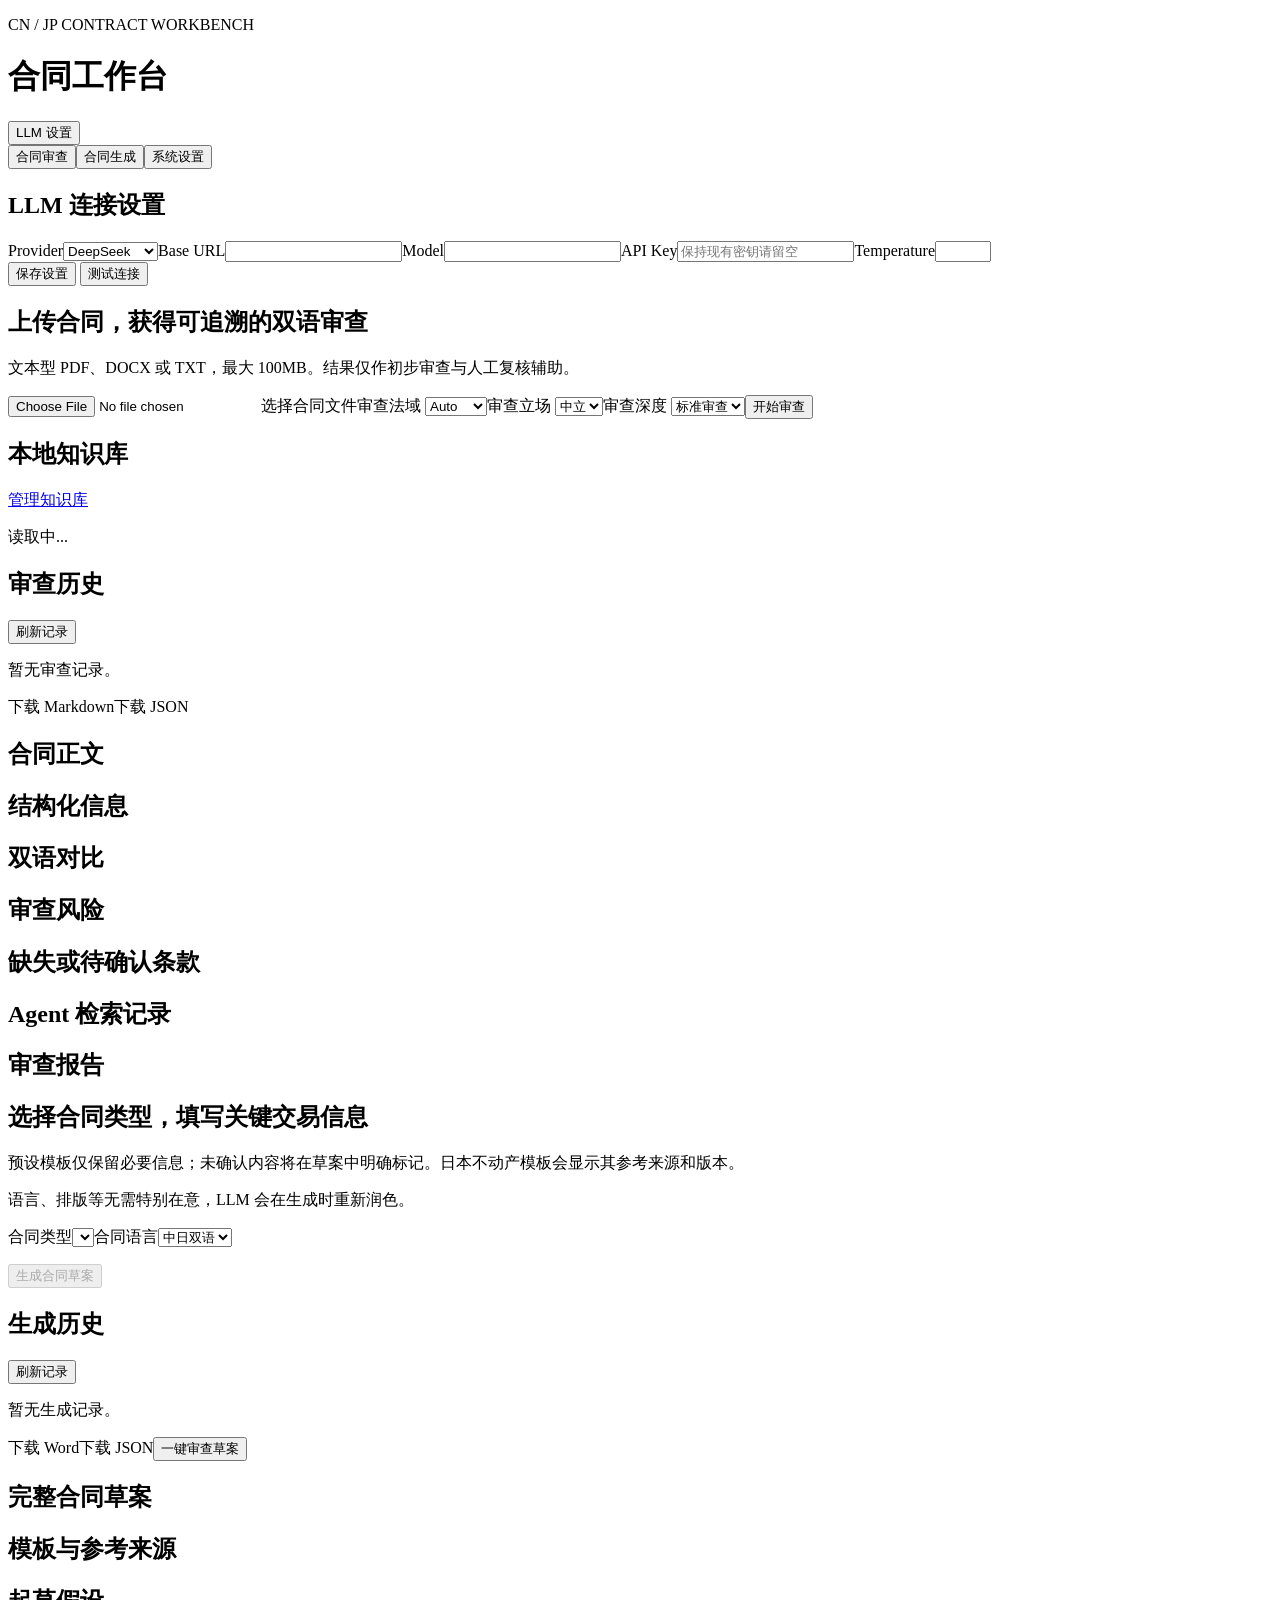
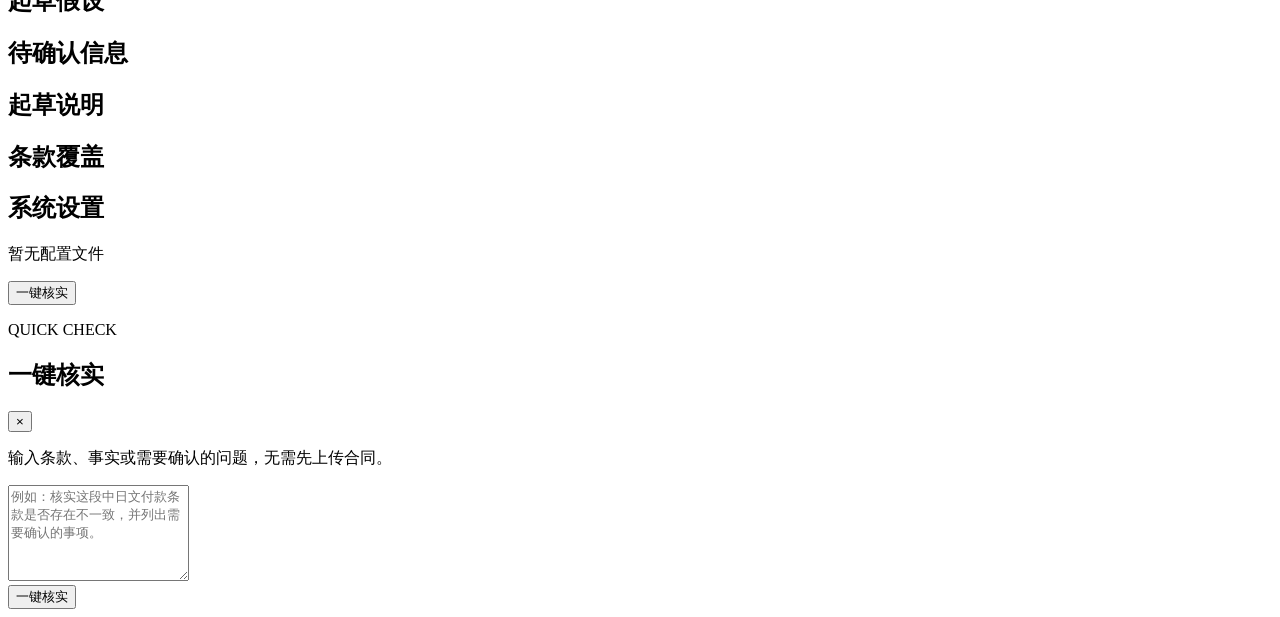
==== app/templates/index.html @ 75d4959f "feat: add generation language options" ====
<!doctype html><html lang="zh-CN"><head><meta charset="utf-8"><meta name="viewport" content="width=device-width,initial-scale=1"><title>Contract Check Agent</title><link rel="stylesheet" href="/static/style.css"></head><body>
<header><div><p class="eyebrow">CN / JP CONTRACT WORKBENCH</p><h1>合同工作台</h1></div><button id="settings-toggle" class="secondary">LLM 设置</button></header>
<main><nav class="workspace-tabs" aria-label="工作区"><button class="workspace-tab active" data-workspace="review">合同审查</button><button class="workspace-tab" data-workspace="generation">合同生成</button><button class="workspace-tab" data-workspace="system">系统设置</button></nav>
<section id="settings" class="panel hidden"><h2>LLM 连接设置</h2><div class="grid"><label>Provider<select id="provider"><option value="deepseek">DeepSeek</option><option value="openrouter">OpenRouter</option><option value="custom">Custom</option></select></label><label>Base URL<input id="base_url"></label><label>Model<input id="model"></label><label>API Key<input id="api_key" type="password" placeholder="保持现有密钥请留空"></label><label>Temperature<input id="temperature" type="number" min="0" max="2" step="0.1"></label></div><button id="save-settings">保存设置</button> <button id="test-settings" class="secondary">测试连接</button><span id="setting-status"></span></section>
<section id="review-workspace"><section class="panel hero"><h2>上传合同，获得可追溯的双语审查</h2><p>文本型 PDF、DOCX 或 TXT，最大 100MB。结果仅作初步审查与人工复核辅助。</p><form id="review-form"><label class="file"><input type="file" name="file" accept=".pdf,.docx,.txt" required><span>选择合同文件</span></label><label>审查法域 <select name="jurisdiction"><option>Auto</option><option>CN</option><option>JP</option><option>CN-JP</option></select></label><label>审查立场 <select name="stance"><option value="neutral" selected>中立</option><option value="buyer">买方</option><option value="seller">卖方</option></select></label><label>审查深度 <select name="depth"><option value="standard" selected>标准审查</option><option value="deep">深度审查</option></select></label><button id="review-submit">开始审查</button></form><p id="status"></p></section>
<section class="panel knowledge"><div class="section-heading"><h2>本地知识库</h2><a class="secondary" href="/knowledge">管理知识库</a></div><p id="knowledge-status">读取中...</p></section>
<section class="panel"><div class="section-heading"><h2>审查历史</h2><button id="refresh-history" class="secondary">刷新记录</button></div><p id="history-empty" class="hint hidden">暂无审查记录。</p><div id="history-list" class="history-list"></div></section>
<section id="results" class="hidden"><div class="downloads"><a id="download-md">下载 Markdown</a><a id="download-json">下载 JSON</a></div><div class="result-grid"><section class="panel"><h2>合同正文</h2><pre id="contract-text"></pre></section><section class="panel"><h2>结构化信息</h2><p id="review-stance" class="stance-badge"></p><p id="review-depth" class="depth-badge"></p><pre id="facts"></pre><h2>双语对比</h2><div id="comparison"></div></section></div><section class="panel"><h2>审查风险</h2><div id="issues"></div><h2>缺失或待确认条款</h2><div id="missing-clauses"></div></section><section class="panel"><h2>Agent 检索记录</h2><div id="tool-calls"></div></section><section class="panel"><h2>审查报告</h2><div id="report"></div></section></section></section>
<section id="generation-workspace" class="hidden"><section class="panel hero"><h2>选择合同类型，填写关键交易信息</h2><p>预设模板仅保留必要信息；未确认内容将在草案中明确标记。日本不动产模板会显示其参考来源和版本。</p><p class="hint">语言、排版等无需特别在意，LLM 会在生成时重新润色。</p><form id="generation-form" class="generation-form"><div class="grid"><label>合同类型<select id="generation-template" name="template_id" required></select></label><label>合同语言<select id="generation-language" name="language"><option value="bilingual" selected>中日双语</option><option value="zh">仅中文</option><option value="ja">仅日文</option></select></label></div><p id="template-description" class="hint"></p><p id="template-source" class="hint"></p><div id="generation-fields" class="grid"></div><button id="generation-submit" disabled>生成合同草案</button></form><p id="generation-status"></p></section>
<section class="panel"><div class="section-heading"><h2>生成历史</h2><button id="refresh-generations" class="secondary">刷新记录</button></div><p id="generation-history-empty" class="hint hidden">暂无生成记录。</p><div id="generation-history-list" class="history-list"></div></section>
<section id="generation-results" class="hidden"><div class="downloads"><a id="generation-download-docx">下载 Word</a><a id="generation-download-json">下载 JSON</a><button id="review-generation" class="secondary">一键审查草案</button></div><div class="result-grid"><section class="panel"><h2>完整合同草案</h2><div id="generated-contract" class="draft"></div></section><section class="panel"><h2>模板与参考来源</h2><div id="generation-template-info"></div><h2>起草假设</h2><div id="generation-assumptions"></div><h2>待确认信息</h2><div id="generation-missing"></div><h2>起草说明</h2><div id="generation-notes"></div></section></div><section class="panel"><h2>条款覆盖</h2><div id="generation-coverage"></div></section></section></section>
<section id="system-workspace" class="hidden"><section class="panel hero"><h2>系统设置</h2><p>暂无配置文件</p></section></section></main>
<button id="verify-open" class="verify-fab">一键核实</button><section id="verify-modal" class="verify-modal hidden" role="dialog" aria-modal="true" aria-labelledby="verify-title"><div class="verify-dialog"><div class="verify-header"><div><p class="eyebrow">QUICK CHECK</p><h2 id="verify-title">一键核实</h2></div><button id="verify-close" class="verify-close" aria-label="关闭">×</button></div><p class="hint">输入条款、事实或需要确认的问题，无需先上传合同。</p><textarea id="verify-prompt" rows="6" placeholder="例如：核实这段中日文付款条款是否存在不一致，并列出需要确认的事项。"></textarea><div class="verify-actions"><button id="verify-submit">一键核实</button></div><div id="verify-answer" class="verify-answer hidden"></div></div></section><script src="/static/app.js"></script></body></html>
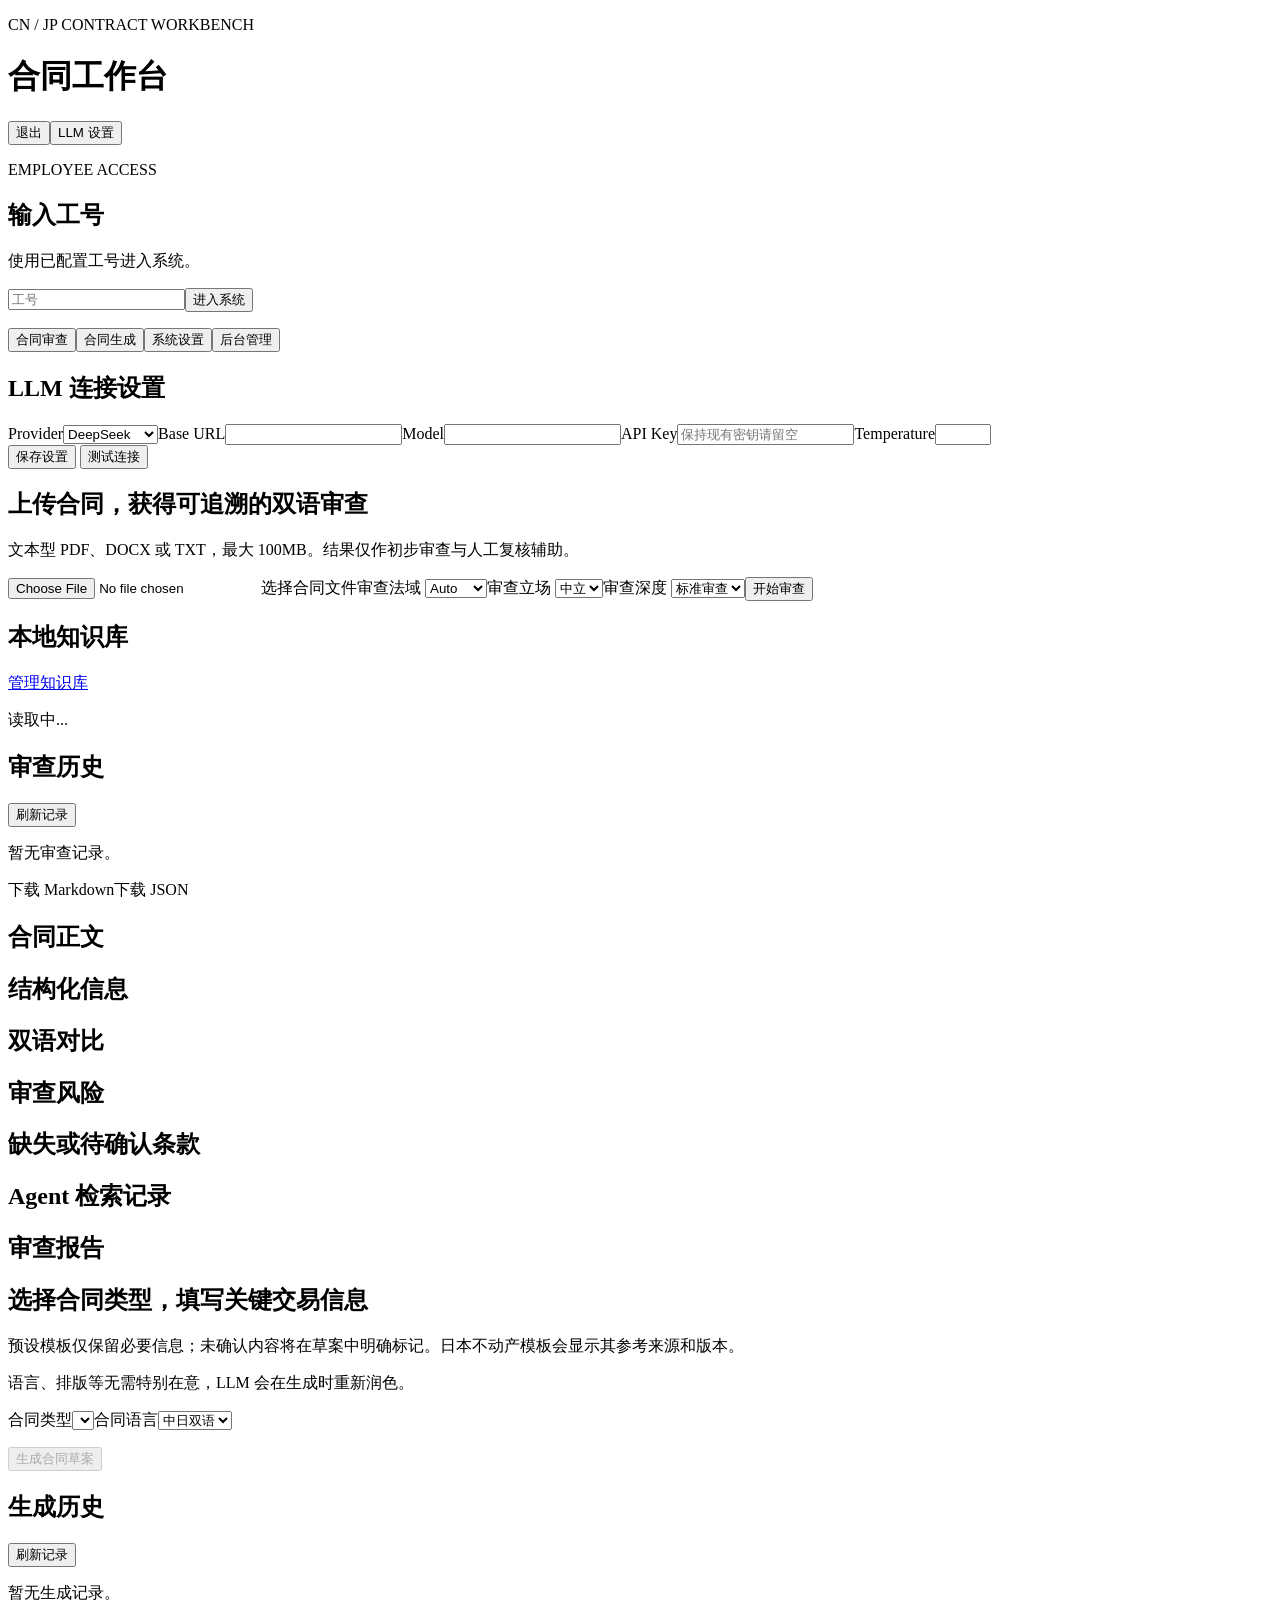
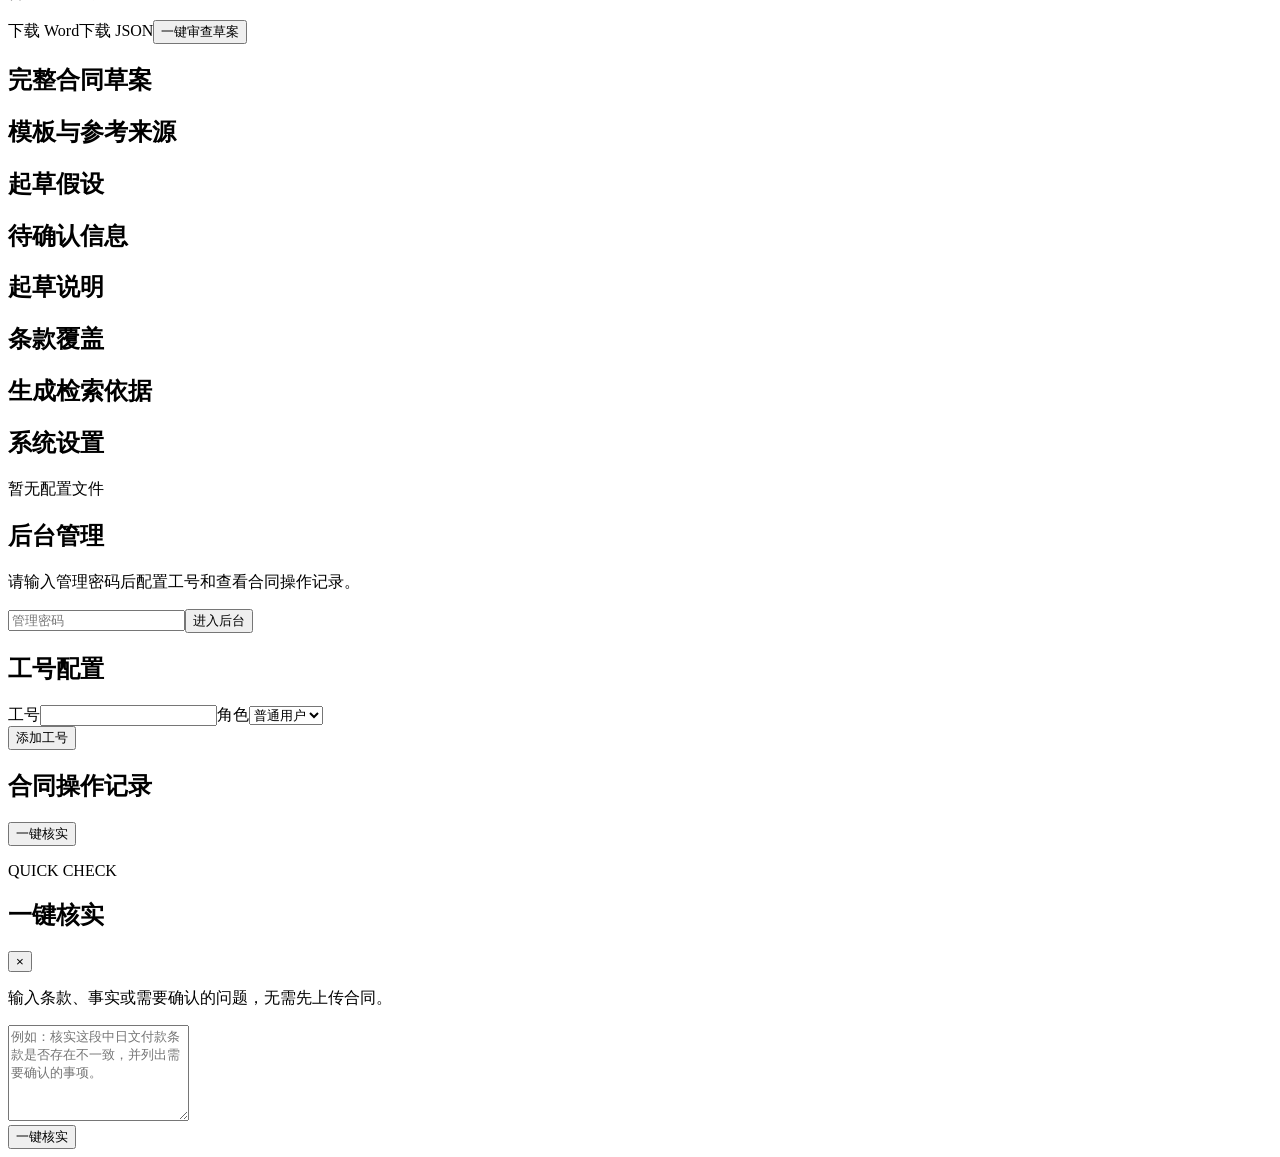
==== commit e7a85b26: "feat: add access controls and shared generation rag" ====
--- a/app/templates/index.html
+++ b/app/templates/index.html
@@ -1,6 +1,6 @@
 <!doctype html><html lang="zh-CN"><head><meta charset="utf-8"><meta name="viewport" content="width=device-width,initial-scale=1"><title>Contract Check Agent</title><link rel="stylesheet" href="/static/style.css"></head><body>
-<header><div><p class="eyebrow">CN / JP CONTRACT WORKBENCH</p><h1>合同工作台</h1></div><button id="settings-toggle" class="secondary">LLM 设置</button></header>
-<main><nav class="workspace-tabs" aria-label="工作区"><button class="workspace-tab active" data-workspace="review">合同审查</button><button class="workspace-tab" data-workspace="generation">合同生成</button><button class="workspace-tab" data-workspace="system">系统设置</button></nav>
+<header><div><p class="eyebrow">CN / JP CONTRACT WORKBENCH</p><h1>合同工作台</h1></div><div class="header-actions"><span id="employee-status" class="hint"></span><button id="logout" class="secondary hidden">退出</button><button id="settings-toggle" class="secondary">LLM 设置</button></div></header>
+<section id="access-gate" class="access-gate"><div class="access-dialog"><p class="eyebrow">EMPLOYEE ACCESS</p><h2>输入工号</h2><p class="hint">使用已配置工号进入系统。</p><input id="employee-id" autocomplete="username" placeholder="工号"><button id="access-login">进入系统</button><p id="access-status" class="hint"></p></div></section><main id="app-main" class="hidden"><nav class="workspace-tabs" aria-label="工作区"><button class="workspace-tab active" data-workspace="review">合同审查</button><button class="workspace-tab" data-workspace="generation">合同生成</button><button class="workspace-tab" data-workspace="system">系统设置</button><button id="admin-tab" class="workspace-tab hidden" data-workspace="admin">后台管理</button></nav>
 <section id="settings" class="panel hidden"><h2>LLM 连接设置</h2><div class="grid"><label>Provider<select id="provider"><option value="deepseek">DeepSeek</option><option value="openrouter">OpenRouter</option><option value="custom">Custom</option></select></label><label>Base URL<input id="base_url"></label><label>Model<input id="model"></label><label>API Key<input id="api_key" type="password" placeholder="保持现有密钥请留空"></label><label>Temperature<input id="temperature" type="number" min="0" max="2" step="0.1"></label></div><button id="save-settings">保存设置</button> <button id="test-settings" class="secondary">测试连接</button><span id="setting-status"></span></section>
 <section id="review-workspace"><section class="panel hero"><h2>上传合同，获得可追溯的双语审查</h2><p>文本型 PDF、DOCX 或 TXT，最大 100MB。结果仅作初步审查与人工复核辅助。</p><form id="review-form"><label class="file"><input type="file" name="file" accept=".pdf,.docx,.txt" required><span>选择合同文件</span></label><label>审查法域 <select name="jurisdiction"><option>Auto</option><option>CN</option><option>JP</option><option>CN-JP</option></select></label><label>审查立场 <select name="stance"><option value="neutral" selected>中立</option><option value="buyer">买方</option><option value="seller">卖方</option></select></label><label>审查深度 <select name="depth"><option value="standard" selected>标准审查</option><option value="deep">深度审查</option></select></label><button id="review-submit">开始审查</button></form><p id="status"></p></section>
 <section class="panel knowledge"><div class="section-heading"><h2>本地知识库</h2><a class="secondary" href="/knowledge">管理知识库</a></div><p id="knowledge-status">读取中...</p></section>
@@ -8,6 +8,6 @@
 <section id="results" class="hidden"><div class="downloads"><a id="download-md">下载 Markdown</a><a id="download-json">下载 JSON</a></div><div class="result-grid"><section class="panel"><h2>合同正文</h2><pre id="contract-text"></pre></section><section class="panel"><h2>结构化信息</h2><p id="review-stance" class="stance-badge"></p><p id="review-depth" class="depth-badge"></p><pre id="facts"></pre><h2>双语对比</h2><div id="comparison"></div></section></div><section class="panel"><h2>审查风险</h2><div id="issues"></div><h2>缺失或待确认条款</h2><div id="missing-clauses"></div></section><section class="panel"><h2>Agent 检索记录</h2><div id="tool-calls"></div></section><section class="panel"><h2>审查报告</h2><div id="report"></div></section></section></section>
 <section id="generation-workspace" class="hidden"><section class="panel hero"><h2>选择合同类型，填写关键交易信息</h2><p>预设模板仅保留必要信息；未确认内容将在草案中明确标记。日本不动产模板会显示其参考来源和版本。</p><p class="hint">语言、排版等无需特别在意，LLM 会在生成时重新润色。</p><form id="generation-form" class="generation-form"><div class="grid"><label>合同类型<select id="generation-template" name="template_id" required></select></label><label>合同语言<select id="generation-language" name="language"><option value="bilingual" selected>中日双语</option><option value="zh">仅中文</option><option value="ja">仅日文</option></select></label></div><p id="template-description" class="hint"></p><p id="template-source" class="hint"></p><div id="generation-fields" class="grid"></div><button id="generation-submit" disabled>生成合同草案</button></form><p id="generation-status"></p></section>
 <section class="panel"><div class="section-heading"><h2>生成历史</h2><button id="refresh-generations" class="secondary">刷新记录</button></div><p id="generation-history-empty" class="hint hidden">暂无生成记录。</p><div id="generation-history-list" class="history-list"></div></section>
-<section id="generation-results" class="hidden"><div class="downloads"><a id="generation-download-docx">下载 Word</a><a id="generation-download-json">下载 JSON</a><button id="review-generation" class="secondary">一键审查草案</button></div><div class="result-grid"><section class="panel"><h2>完整合同草案</h2><div id="generated-contract" class="draft"></div></section><section class="panel"><h2>模板与参考来源</h2><div id="generation-template-info"></div><h2>起草假设</h2><div id="generation-assumptions"></div><h2>待确认信息</h2><div id="generation-missing"></div><h2>起草说明</h2><div id="generation-notes"></div></section></div><section class="panel"><h2>条款覆盖</h2><div id="generation-coverage"></div></section></section></section>
-<section id="system-workspace" class="hidden"><section class="panel hero"><h2>系统设置</h2><p>暂无配置文件</p></section></section></main>
+<section id="generation-results" class="hidden"><div class="downloads"><a id="generation-download-docx">下载 Word</a><a id="generation-download-json">下载 JSON</a><button id="review-generation" class="secondary">一键审查草案</button></div><div class="result-grid"><section class="panel"><h2>完整合同草案</h2><div id="generated-contract" class="draft"></div></section><section class="panel"><h2>模板与参考来源</h2><div id="generation-template-info"></div><h2>起草假设</h2><div id="generation-assumptions"></div><h2>待确认信息</h2><div id="generation-missing"></div><h2>起草说明</h2><div id="generation-notes"></div></section></div><section class="panel"><h2>条款覆盖</h2><div id="generation-coverage"></div></section><section class="panel"><h2>生成检索依据</h2><div id="generation-knowledge"></div></section></section></section>
+<section id="system-workspace" class="hidden"><section class="panel hero"><h2>系统设置</h2><p>暂无配置文件</p></section></section><section id="admin-workspace" class="hidden"><section id="admin-unlock" class="panel hero"><h2>后台管理</h2><p>请输入管理密码后配置工号和查看合同操作记录。</p><input id="admin-password" type="password" placeholder="管理密码"><button id="admin-unlock-button">进入后台</button><p id="admin-status" class="hint"></p></section><section id="admin-content" class="hidden"><section class="panel"><h2>工号配置</h2><div class="grid"><label>工号<input id="admin-employee-id"></label><label>角色<select id="admin-employee-role"><option value="user">普通用户</option><option value="admin">管理员</option></select></label></div><button id="admin-add-employee">添加工号</button><div id="admin-employees" class="history-list"></div></section><section class="panel"><h2>合同操作记录</h2><div id="admin-activities" class="history-list"></div></section></section></section></main>
 <button id="verify-open" class="verify-fab">一键核实</button><section id="verify-modal" class="verify-modal hidden" role="dialog" aria-modal="true" aria-labelledby="verify-title"><div class="verify-dialog"><div class="verify-header"><div><p class="eyebrow">QUICK CHECK</p><h2 id="verify-title">一键核实</h2></div><button id="verify-close" class="verify-close" aria-label="关闭">×</button></div><p class="hint">输入条款、事实或需要确认的问题，无需先上传合同。</p><textarea id="verify-prompt" rows="6" placeholder="例如：核实这段中日文付款条款是否存在不一致，并列出需要确认的事项。"></textarea><div class="verify-actions"><button id="verify-submit">一键核实</button></div><div id="verify-answer" class="verify-answer hidden"></div></div></section><script src="/static/app.js"></script></body></html>
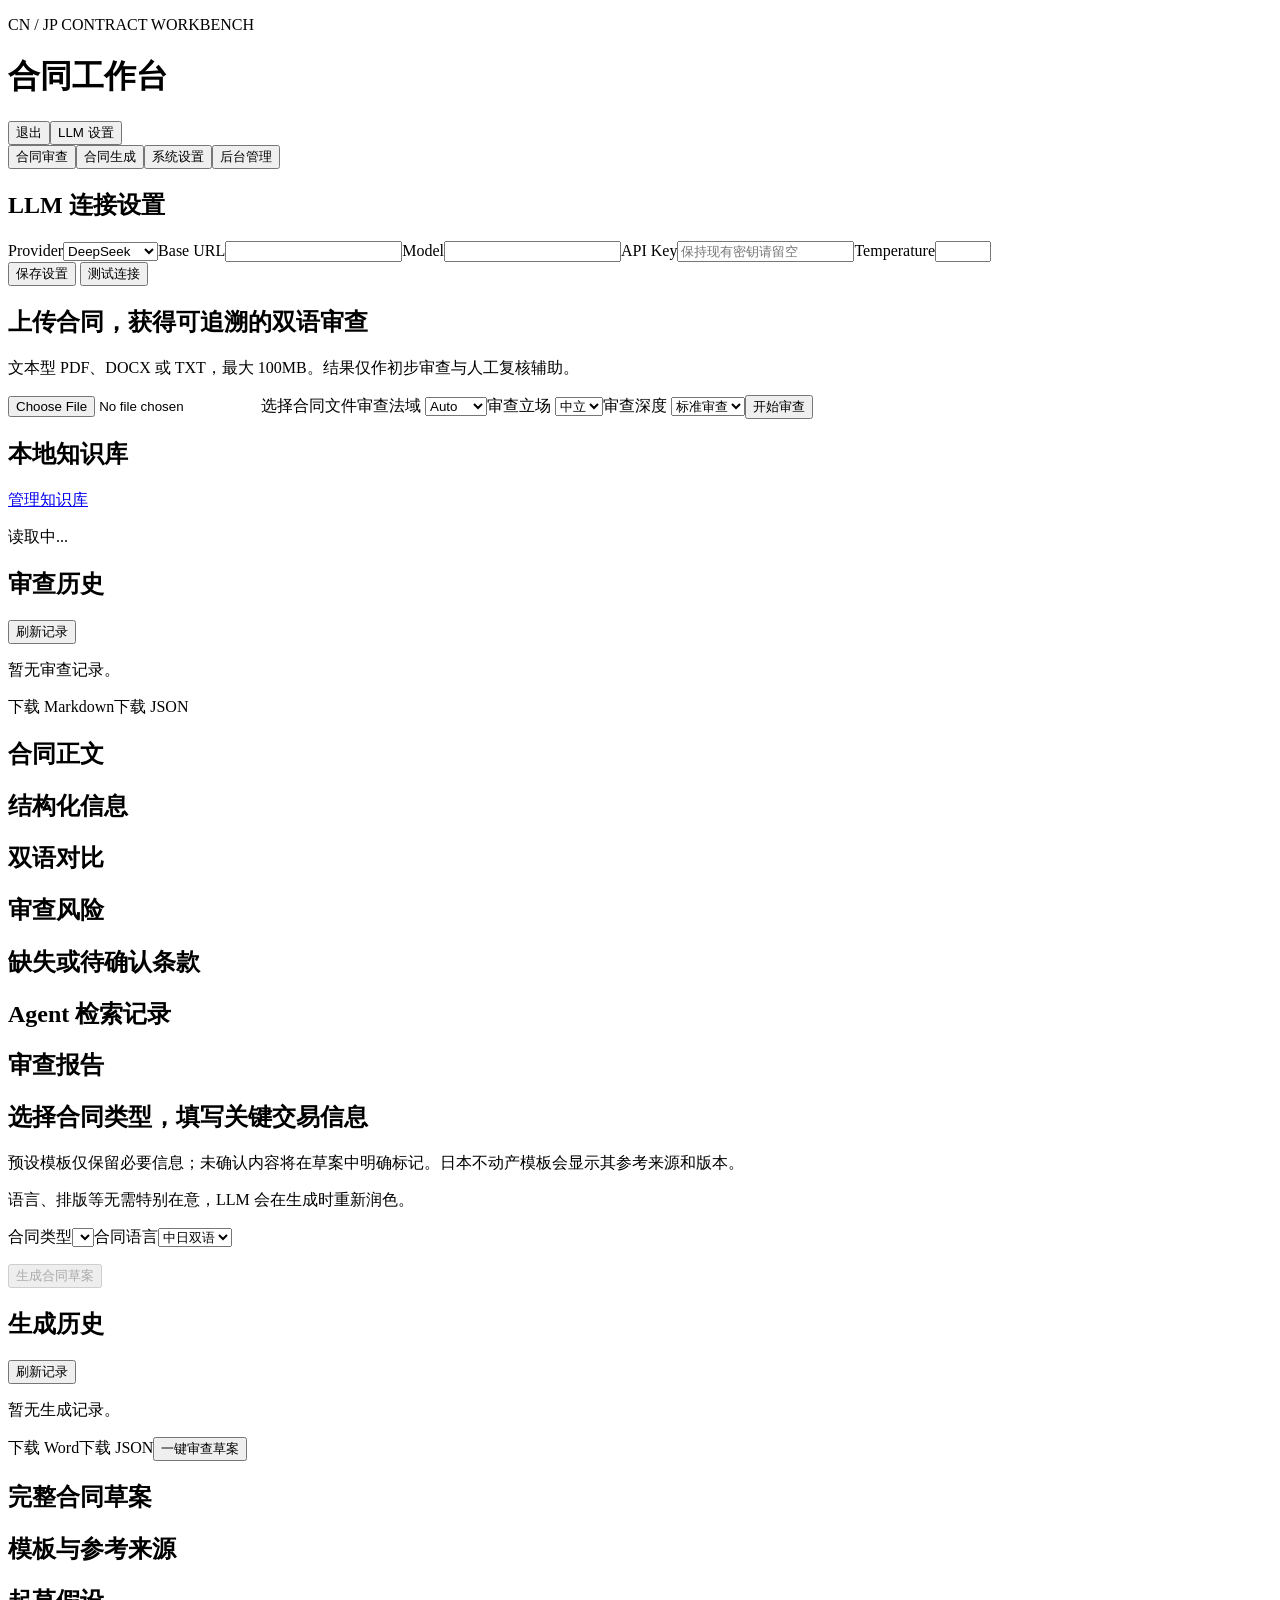
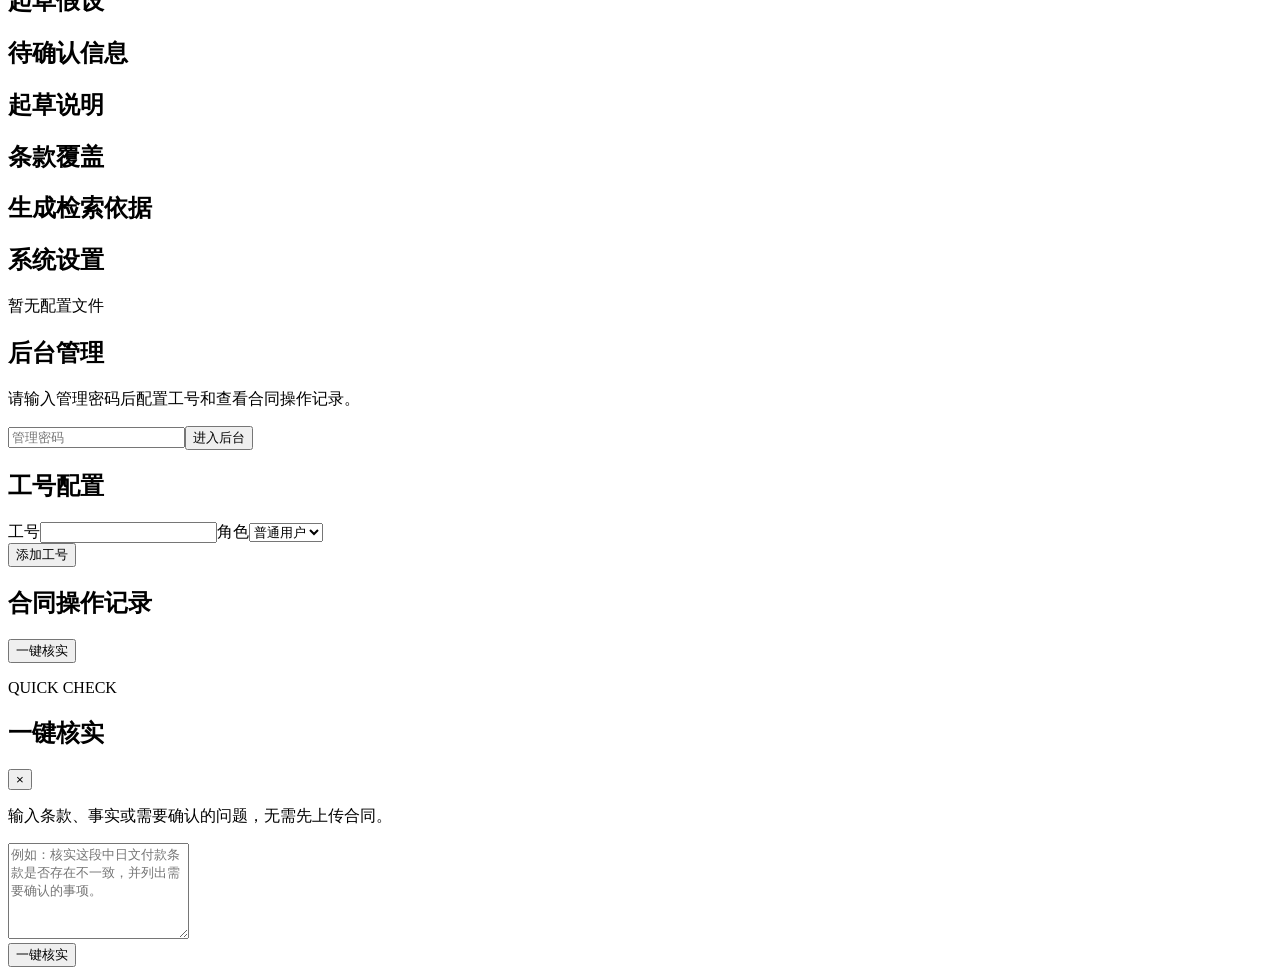
==== commit 7b8d7331: "fix: separate employee login page" ====
--- a/app/templates/index.html
+++ b/app/templates/index.html
@@ -1,6 +1,6 @@
 <!doctype html><html lang="zh-CN"><head><meta charset="utf-8"><meta name="viewport" content="width=device-width,initial-scale=1"><title>Contract Check Agent</title><link rel="stylesheet" href="/static/style.css"></head><body>
 <header><div><p class="eyebrow">CN / JP CONTRACT WORKBENCH</p><h1>合同工作台</h1></div><div class="header-actions"><span id="employee-status" class="hint"></span><button id="logout" class="secondary hidden">退出</button><button id="settings-toggle" class="secondary">LLM 设置</button></div></header>
-<section id="access-gate" class="access-gate"><div class="access-dialog"><p class="eyebrow">EMPLOYEE ACCESS</p><h2>输入工号</h2><p class="hint">使用已配置工号进入系统。</p><input id="employee-id" autocomplete="username" placeholder="工号"><button id="access-login">进入系统</button><p id="access-status" class="hint"></p></div></section><main id="app-main" class="hidden"><nav class="workspace-tabs" aria-label="工作区"><button class="workspace-tab active" data-workspace="review">合同审查</button><button class="workspace-tab" data-workspace="generation">合同生成</button><button class="workspace-tab" data-workspace="system">系统设置</button><button id="admin-tab" class="workspace-tab hidden" data-workspace="admin">后台管理</button></nav>
+<main id="app-main"><nav class="workspace-tabs" aria-label="工作区"><button class="workspace-tab active" data-workspace="review">合同审查</button><button class="workspace-tab" data-workspace="generation">合同生成</button><button class="workspace-tab" data-workspace="system">系统设置</button><button id="admin-tab" class="workspace-tab hidden" data-workspace="admin">后台管理</button></nav>
 <section id="settings" class="panel hidden"><h2>LLM 连接设置</h2><div class="grid"><label>Provider<select id="provider"><option value="deepseek">DeepSeek</option><option value="openrouter">OpenRouter</option><option value="custom">Custom</option></select></label><label>Base URL<input id="base_url"></label><label>Model<input id="model"></label><label>API Key<input id="api_key" type="password" placeholder="保持现有密钥请留空"></label><label>Temperature<input id="temperature" type="number" min="0" max="2" step="0.1"></label></div><button id="save-settings">保存设置</button> <button id="test-settings" class="secondary">测试连接</button><span id="setting-status"></span></section>
 <section id="review-workspace"><section class="panel hero"><h2>上传合同，获得可追溯的双语审查</h2><p>文本型 PDF、DOCX 或 TXT，最大 100MB。结果仅作初步审查与人工复核辅助。</p><form id="review-form"><label class="file"><input type="file" name="file" accept=".pdf,.docx,.txt" required><span>选择合同文件</span></label><label>审查法域 <select name="jurisdiction"><option>Auto</option><option>CN</option><option>JP</option><option>CN-JP</option></select></label><label>审查立场 <select name="stance"><option value="neutral" selected>中立</option><option value="buyer">买方</option><option value="seller">卖方</option></select></label><label>审查深度 <select name="depth"><option value="standard" selected>标准审查</option><option value="deep">深度审查</option></select></label><button id="review-submit">开始审查</button></form><p id="status"></p></section>
 <section class="panel knowledge"><div class="section-heading"><h2>本地知识库</h2><a class="secondary" href="/knowledge">管理知识库</a></div><p id="knowledge-status">读取中...</p></section>
@@ -10,4 +10,4 @@
 <section class="panel"><div class="section-heading"><h2>生成历史</h2><button id="refresh-generations" class="secondary">刷新记录</button></div><p id="generation-history-empty" class="hint hidden">暂无生成记录。</p><div id="generation-history-list" class="history-list"></div></section>
 <section id="generation-results" class="hidden"><div class="downloads"><a id="generation-download-docx">下载 Word</a><a id="generation-download-json">下载 JSON</a><button id="review-generation" class="secondary">一键审查草案</button></div><div class="result-grid"><section class="panel"><h2>完整合同草案</h2><div id="generated-contract" class="draft"></div></section><section class="panel"><h2>模板与参考来源</h2><div id="generation-template-info"></div><h2>起草假设</h2><div id="generation-assumptions"></div><h2>待确认信息</h2><div id="generation-missing"></div><h2>起草说明</h2><div id="generation-notes"></div></section></div><section class="panel"><h2>条款覆盖</h2><div id="generation-coverage"></div></section><section class="panel"><h2>生成检索依据</h2><div id="generation-knowledge"></div></section></section></section>
 <section id="system-workspace" class="hidden"><section class="panel hero"><h2>系统设置</h2><p>暂无配置文件</p></section></section><section id="admin-workspace" class="hidden"><section id="admin-unlock" class="panel hero"><h2>后台管理</h2><p>请输入管理密码后配置工号和查看合同操作记录。</p><input id="admin-password" type="password" placeholder="管理密码"><button id="admin-unlock-button">进入后台</button><p id="admin-status" class="hint"></p></section><section id="admin-content" class="hidden"><section class="panel"><h2>工号配置</h2><div class="grid"><label>工号<input id="admin-employee-id"></label><label>角色<select id="admin-employee-role"><option value="user">普通用户</option><option value="admin">管理员</option></select></label></div><button id="admin-add-employee">添加工号</button><div id="admin-employees" class="history-list"></div></section><section class="panel"><h2>合同操作记录</h2><div id="admin-activities" class="history-list"></div></section></section></section></main>
-<button id="verify-open" class="verify-fab">一键核实</button><section id="verify-modal" class="verify-modal hidden" role="dialog" aria-modal="true" aria-labelledby="verify-title"><div class="verify-dialog"><div class="verify-header"><div><p class="eyebrow">QUICK CHECK</p><h2 id="verify-title">一键核实</h2></div><button id="verify-close" class="verify-close" aria-label="关闭">×</button></div><p class="hint">输入条款、事实或需要确认的问题，无需先上传合同。</p><textarea id="verify-prompt" rows="6" placeholder="例如：核实这段中日文付款条款是否存在不一致，并列出需要确认的事项。"></textarea><div class="verify-actions"><button id="verify-submit">一键核实</button></div><div id="verify-answer" class="verify-answer hidden"></div></div></section><script src="/static/app.js"></script></body></html>
+<button id="verify-open" class="verify-fab">一键核实</button><section id="verify-modal" class="verify-modal hidden" role="dialog" aria-modal="true" aria-labelledby="verify-title"><div class="verify-dialog"><div class="verify-header"><div><p class="eyebrow">QUICK CHECK</p><h2 id="verify-title">一键核实</h2></div><button id="verify-close" class="verify-close" aria-label="关闭">×</button></div><p class="hint">输入条款、事实或需要确认的问题，无需先上传合同。</p><textarea id="verify-prompt" rows="6" placeholder="例如：核实这段中日文付款条款是否存在不一致，并列出需要确认的事项。"></textarea><div class="verify-actions"><button id="verify-submit">一键核实</button></div><div id="verify-answer" class="verify-answer hidden"></div></div></section><script src="/static/app.js?v=0.5.5"></script></body></html>
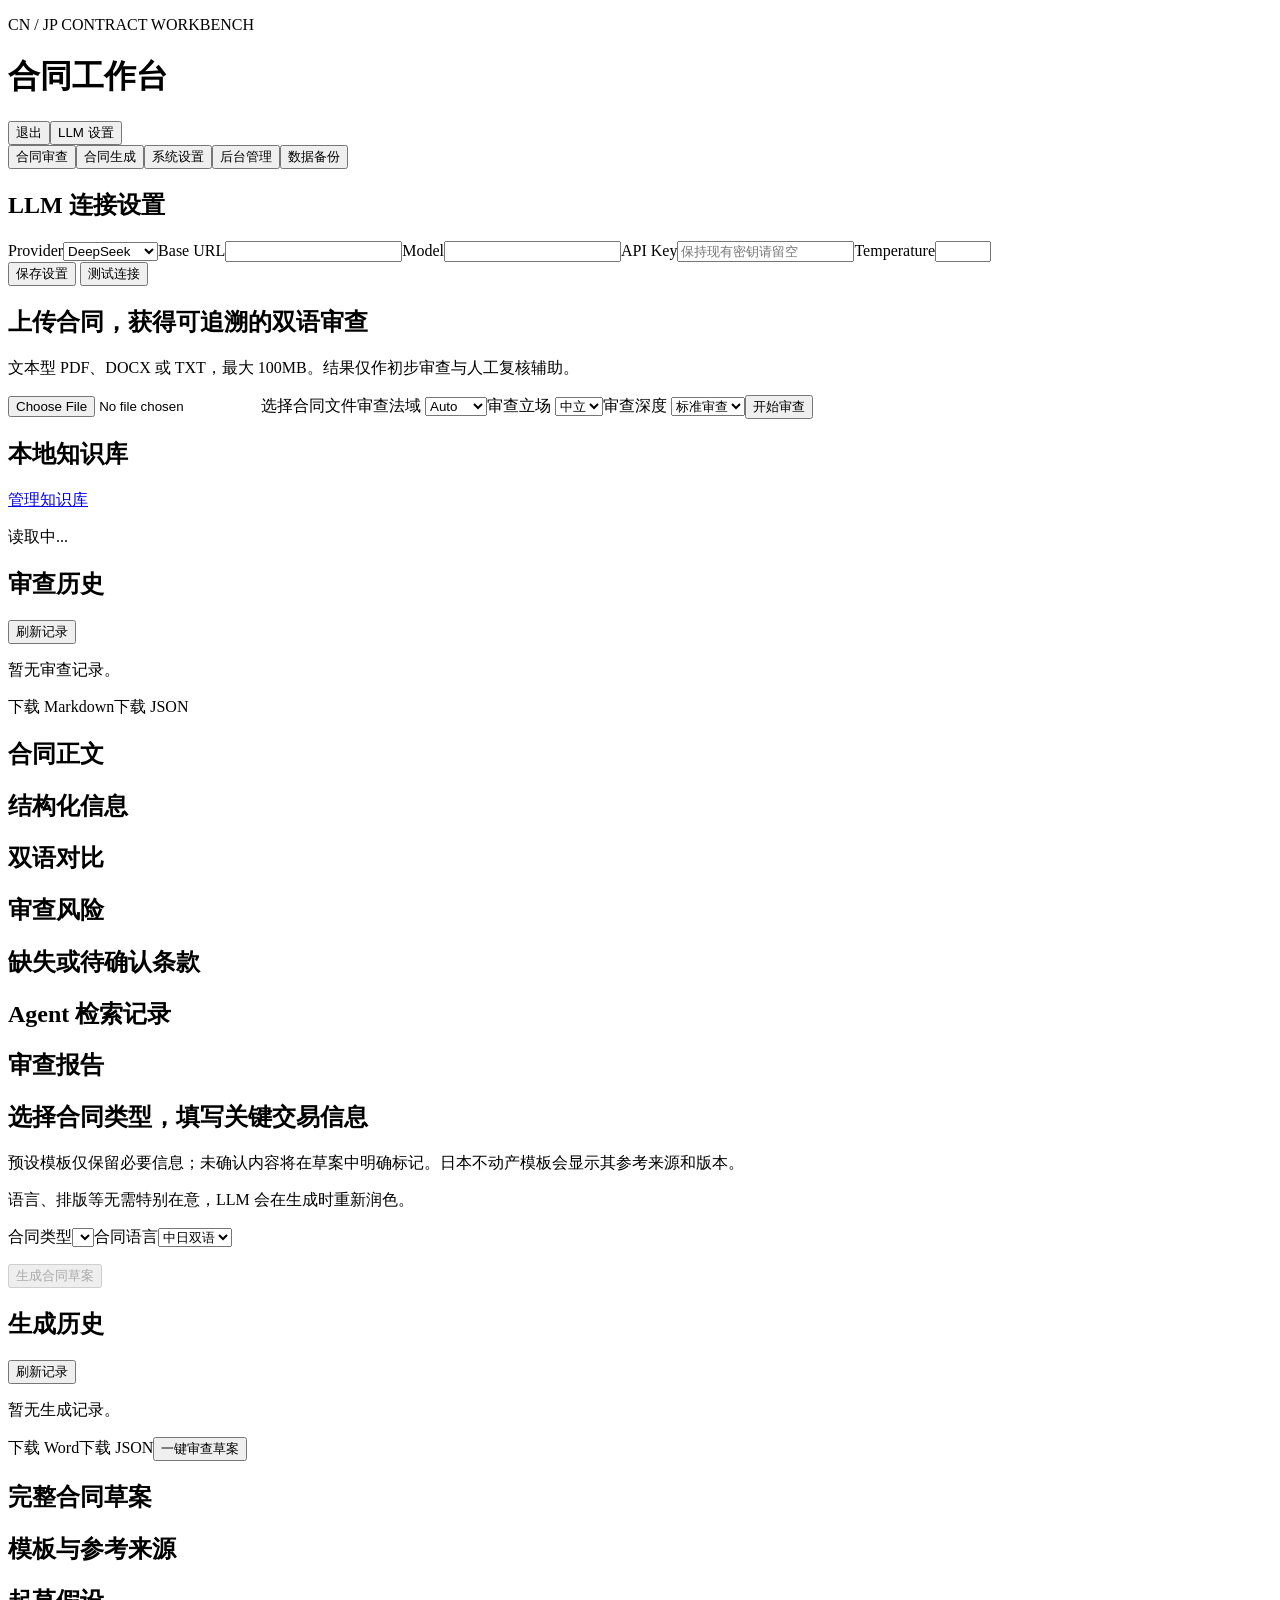
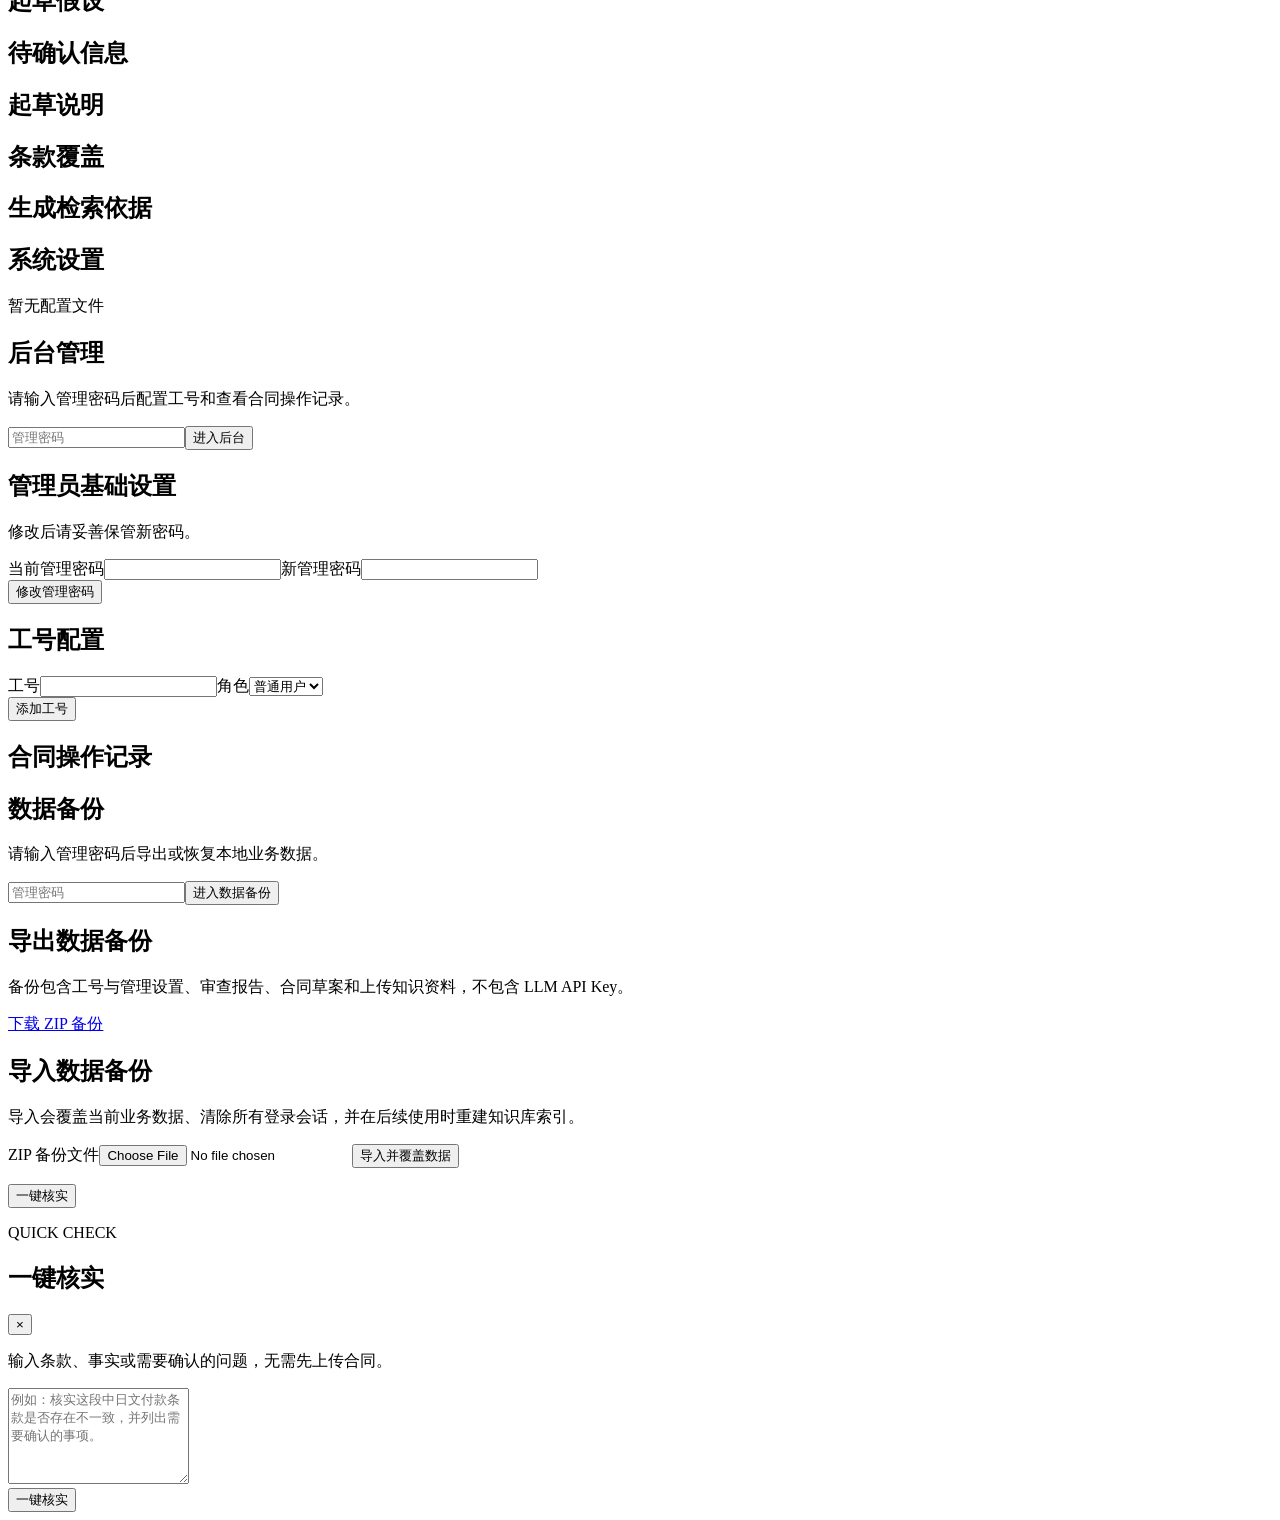
==== commit 5b212a73: "feat: add admin backups and settings" ====
--- a/app/templates/index.html
+++ b/app/templates/index.html
@@ -1,6 +1,6 @@
 <!doctype html><html lang="zh-CN"><head><meta charset="utf-8"><meta name="viewport" content="width=device-width,initial-scale=1"><title>Contract Check Agent</title><link rel="stylesheet" href="/static/style.css"></head><body>
 <header><div><p class="eyebrow">CN / JP CONTRACT WORKBENCH</p><h1>合同工作台</h1></div><div class="header-actions"><span id="employee-status" class="hint"></span><button id="logout" class="secondary hidden">退出</button><button id="settings-toggle" class="secondary">LLM 设置</button></div></header>
-<main id="app-main"><nav class="workspace-tabs" aria-label="工作区"><button class="workspace-tab active" data-workspace="review">合同审查</button><button class="workspace-tab" data-workspace="generation">合同生成</button><button class="workspace-tab" data-workspace="system">系统设置</button><button id="admin-tab" class="workspace-tab hidden" data-workspace="admin">后台管理</button></nav>
+<main id="app-main"><nav class="workspace-tabs" aria-label="工作区"><button class="workspace-tab active" data-workspace="review">合同审查</button><button class="workspace-tab" data-workspace="generation">合同生成</button><button class="workspace-tab" data-workspace="system">系统设置</button><button id="admin-tab" class="workspace-tab hidden" data-workspace="admin">后台管理</button><button id="backup-tab" class="workspace-tab hidden" data-workspace="backup">数据备份</button></nav>
 <section id="settings" class="panel hidden"><h2>LLM 连接设置</h2><div class="grid"><label>Provider<select id="provider"><option value="deepseek">DeepSeek</option><option value="openrouter">OpenRouter</option><option value="custom">Custom</option></select></label><label>Base URL<input id="base_url"></label><label>Model<input id="model"></label><label>API Key<input id="api_key" type="password" placeholder="保持现有密钥请留空"></label><label>Temperature<input id="temperature" type="number" min="0" max="2" step="0.1"></label></div><button id="save-settings">保存设置</button> <button id="test-settings" class="secondary">测试连接</button><span id="setting-status"></span></section>
 <section id="review-workspace"><section class="panel hero"><h2>上传合同，获得可追溯的双语审查</h2><p>文本型 PDF、DOCX 或 TXT，最大 100MB。结果仅作初步审查与人工复核辅助。</p><form id="review-form"><label class="file"><input type="file" name="file" accept=".pdf,.docx,.txt" required><span>选择合同文件</span></label><label>审查法域 <select name="jurisdiction"><option>Auto</option><option>CN</option><option>JP</option><option>CN-JP</option></select></label><label>审查立场 <select name="stance"><option value="neutral" selected>中立</option><option value="buyer">买方</option><option value="seller">卖方</option></select></label><label>审查深度 <select name="depth"><option value="standard" selected>标准审查</option><option value="deep">深度审查</option></select></label><button id="review-submit">开始审查</button></form><p id="status"></p></section>
 <section class="panel knowledge"><div class="section-heading"><h2>本地知识库</h2><a class="secondary" href="/knowledge">管理知识库</a></div><p id="knowledge-status">读取中...</p></section>
@@ -9,5 +9,5 @@
 <section id="generation-workspace" class="hidden"><section class="panel hero"><h2>选择合同类型，填写关键交易信息</h2><p>预设模板仅保留必要信息；未确认内容将在草案中明确标记。日本不动产模板会显示其参考来源和版本。</p><p class="hint">语言、排版等无需特别在意，LLM 会在生成时重新润色。</p><form id="generation-form" class="generation-form"><div class="grid"><label>合同类型<select id="generation-template" name="template_id" required></select></label><label>合同语言<select id="generation-language" name="language"><option value="bilingual" selected>中日双语</option><option value="zh">仅中文</option><option value="ja">仅日文</option></select></label></div><p id="template-description" class="hint"></p><p id="template-source" class="hint"></p><div id="generation-fields" class="grid"></div><button id="generation-submit" disabled>生成合同草案</button></form><p id="generation-status"></p></section>
 <section class="panel"><div class="section-heading"><h2>生成历史</h2><button id="refresh-generations" class="secondary">刷新记录</button></div><p id="generation-history-empty" class="hint hidden">暂无生成记录。</p><div id="generation-history-list" class="history-list"></div></section>
 <section id="generation-results" class="hidden"><div class="downloads"><a id="generation-download-docx">下载 Word</a><a id="generation-download-json">下载 JSON</a><button id="review-generation" class="secondary">一键审查草案</button></div><div class="result-grid"><section class="panel"><h2>完整合同草案</h2><div id="generated-contract" class="draft"></div></section><section class="panel"><h2>模板与参考来源</h2><div id="generation-template-info"></div><h2>起草假设</h2><div id="generation-assumptions"></div><h2>待确认信息</h2><div id="generation-missing"></div><h2>起草说明</h2><div id="generation-notes"></div></section></div><section class="panel"><h2>条款覆盖</h2><div id="generation-coverage"></div></section><section class="panel"><h2>生成检索依据</h2><div id="generation-knowledge"></div></section></section></section>
-<section id="system-workspace" class="hidden"><section class="panel hero"><h2>系统设置</h2><p>暂无配置文件</p></section></section><section id="admin-workspace" class="hidden"><section id="admin-unlock" class="panel hero"><h2>后台管理</h2><p>请输入管理密码后配置工号和查看合同操作记录。</p><input id="admin-password" type="password" placeholder="管理密码"><button id="admin-unlock-button">进入后台</button><p id="admin-status" class="hint"></p></section><section id="admin-content" class="hidden"><section class="panel"><h2>工号配置</h2><div class="grid"><label>工号<input id="admin-employee-id"></label><label>角色<select id="admin-employee-role"><option value="user">普通用户</option><option value="admin">管理员</option></select></label></div><button id="admin-add-employee">添加工号</button><div id="admin-employees" class="history-list"></div></section><section class="panel"><h2>合同操作记录</h2><div id="admin-activities" class="history-list"></div></section></section></section></main>
-<button id="verify-open" class="verify-fab">一键核实</button><section id="verify-modal" class="verify-modal hidden" role="dialog" aria-modal="true" aria-labelledby="verify-title"><div class="verify-dialog"><div class="verify-header"><div><p class="eyebrow">QUICK CHECK</p><h2 id="verify-title">一键核实</h2></div><button id="verify-close" class="verify-close" aria-label="关闭">×</button></div><p class="hint">输入条款、事实或需要确认的问题，无需先上传合同。</p><textarea id="verify-prompt" rows="6" placeholder="例如：核实这段中日文付款条款是否存在不一致，并列出需要确认的事项。"></textarea><div class="verify-actions"><button id="verify-submit">一键核实</button></div><div id="verify-answer" class="verify-answer hidden"></div></div></section><script src="/static/app.js?v=0.5.5"></script></body></html>
+<section id="system-workspace" class="hidden"><section class="panel hero"><h2>系统设置</h2><p>暂无配置文件</p></section></section><section id="admin-workspace" class="hidden"><section id="admin-unlock" class="panel hero"><h2>后台管理</h2><p>请输入管理密码后配置工号和查看合同操作记录。</p><input id="admin-password" type="password" placeholder="管理密码"><button id="admin-unlock-button">进入后台</button><p id="admin-status" class="hint"></p></section><section id="admin-content" class="hidden"><section class="panel"><h2>管理员基础设置</h2><p class="hint">修改后请妥善保管新密码。</p><div class="grid"><label>当前管理密码<input id="admin-current-password" type="password"></label><label>新管理密码<input id="admin-new-password" type="password"></label></div><button id="admin-change-password">修改管理密码</button><p id="admin-password-status" class="hint"></p></section><section class="panel"><h2>工号配置</h2><div class="grid"><label>工号<input id="admin-employee-id"></label><label>角色<select id="admin-employee-role"><option value="user">普通用户</option><option value="admin">管理员</option></select></label></div><button id="admin-add-employee">添加工号</button><div id="admin-employees" class="history-list"></div></section><section class="panel"><h2>合同操作记录</h2><div id="admin-activities" class="history-list"></div></section></section></section><section id="backup-workspace" class="hidden"><section id="backup-unlock" class="panel hero"><h2>数据备份</h2><p>请输入管理密码后导出或恢复本地业务数据。</p><input id="backup-password" type="password" placeholder="管理密码"><button id="backup-unlock-button">进入数据备份</button><p id="backup-status" class="hint"></p></section><section id="backup-content" class="hidden"><section class="panel"><h2>导出数据备份</h2><p>备份包含工号与管理设置、审查报告、合同草案和上传知识资料，不包含 LLM API Key。</p><a id="backup-download" class="secondary" href="/api/admin/backup/export">下载 ZIP 备份</a></section><section class="panel"><h2>导入数据备份</h2><p class="hint">导入会覆盖当前业务数据、清除所有登录会话，并在后续使用时重建知识库索引。</p><form id="backup-import-form"><label>ZIP 备份文件<input id="backup-import-file" name="file" type="file" accept=".zip" required></label><button id="backup-import-submit">导入并覆盖数据</button></form><p id="backup-import-status" class="hint"></p></section></section></section></main>
+<button id="verify-open" class="verify-fab">一键核实</button><section id="verify-modal" class="verify-modal hidden" role="dialog" aria-modal="true" aria-labelledby="verify-title"><div class="verify-dialog"><div class="verify-header"><div><p class="eyebrow">QUICK CHECK</p><h2 id="verify-title">一键核实</h2></div><button id="verify-close" class="verify-close" aria-label="关闭">×</button></div><p class="hint">输入条款、事实或需要确认的问题，无需先上传合同。</p><textarea id="verify-prompt" rows="6" placeholder="例如：核实这段中日文付款条款是否存在不一致，并列出需要确认的事项。"></textarea><div class="verify-actions"><button id="verify-submit">一键核实</button></div><div id="verify-answer" class="verify-answer hidden"></div></div></section><script src="/static/app.js?v=0.5.6"></script></body></html>
